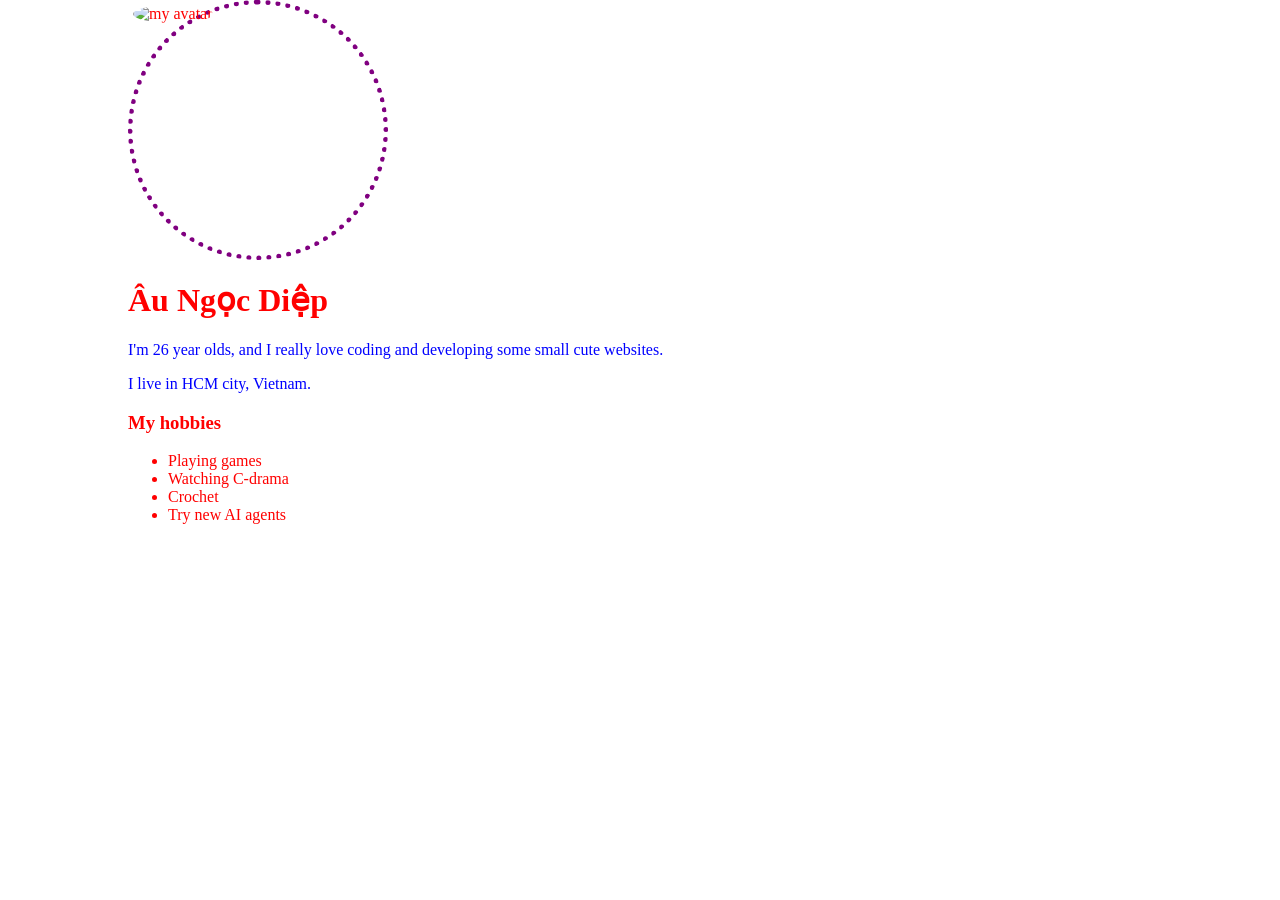
==== B1/index.html @ 19d8b44d "first commit" ====
<!DOCTYPE html>
<html lang="en">

<head>
    <meta charset="UTF-8">
    <meta name="viewport" content="width=device-width, initial-scale=1.0">
    <title>Diep's profile</title>
    <link rel="shortcut icon" href="https://i.pinimg.com/originals/3e/41/9d/3e419de254373fda06cd9a8213f77366.gif"
        type="image/x-icon">
    <link rel="stylesheet" href="./css/style.css">

</head>


<body>

    <div class="avatar">
        <img src="https://encrypted-tbn0.gstatic.com/images?q=tbn:ANd9GcS2iLacjWgOsIP3Itta1rheatuJ9GLpk-1PpR9U2_3V512NZ23-LkTn_vs&s=10"
            alt="my avatar">
    </div>

    <div>
        <h1>Âu Ngọc Diệp</h1>
        <p>I'm 26 year olds, and I really love coding and developing some small cute websites. </p>
        <p>I live in HCM city, Vietnam. </p>
    </div>

    <div>
        <h3>My hobbies</h3>
        <ul>
            <li>Playing games</li>
            <li>Watching C-drama</li>
            <li>Crochet</li>
            <li>Try new AI agents</li>
        </ul>
    </div>

</body>

</html>
---- B1/css/style.css ----
/* universe, priority: 5 */
* {
  color: red;
}

/* tag name, priority: 4 */
p {
  color: blue;
}

/* class name, priority: 3 */
.sub-title {
  color: green;
}

/* id name, priority: 2 */
#sub1 {
  color: yellow;
}

/* inline code, priority: 1
vd: style="color:blueviolet"
*/

/* ============================================= */
body {
  /* vien trong */
  padding: 0 10%;
  /* vien ngoai */
  margin: 0;
  background-image: url("https://mir-s3-cdn-cf.behance.net/project_modules/fs/4e0cc328008799.56e41b35c50a5.gif");
  background-size: cover;
  overflow: hidden;
}

.avatar {
  width: 250px;
  height: 250px;
  border-radius: 50%;
  border: 5px dotted purple;
}

.avatar img {
    width: 100%;
    height: 100%;
    border-radius: 50%;
    object-fit: cover;
}

.avatar:hover {
  transform: scale(1.1);
  transition: all 0.5s;
}
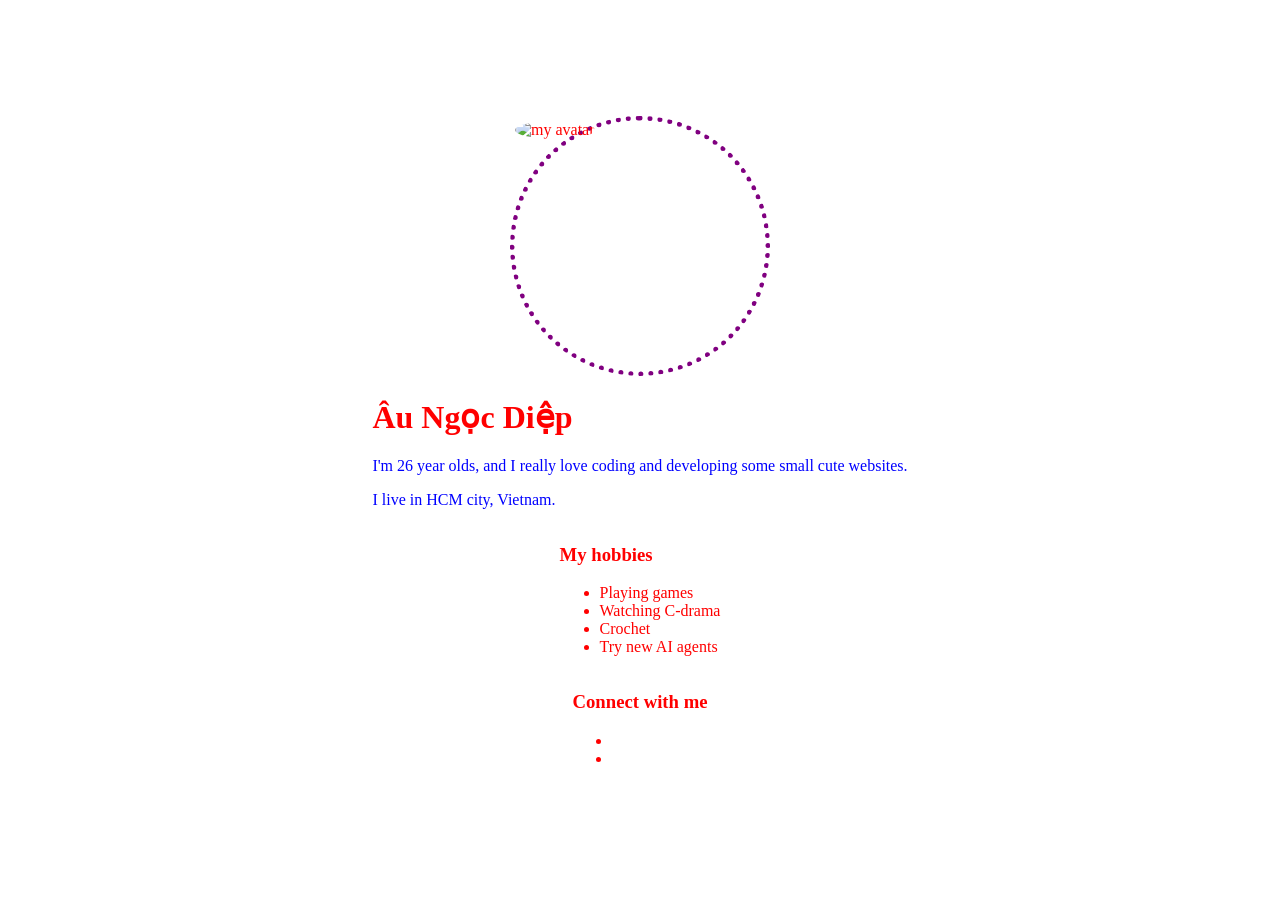
==== commit d99f1995: "b4" ====
--- a/B1/index.html
+++ b/B1/index.html
@@ -7,6 +7,11 @@
     <title>Diep's profile</title>
     <link rel="shortcut icon" href="https://i.pinimg.com/originals/3e/41/9d/3e419de254373fda06cd9a8213f77366.gif"
         type="image/x-icon">
+
+    <link rel="stylesheet" href="https://cdnjs.cloudflare.com/ajax/libs/font-awesome/7.3.1/css/all.min.css"
+        integrity="sha512-QeR2VH+lsBE5LSAe1Q5EnTBbe7XTBubt8dG93Y7gidSgdMCr8nVqKcfKAMyN96SV8KDbZVTDXChatu5G2KQGzg=="
+        crossorigin="anonymous" referrerpolicy="no-referrer">
+
     <link rel="stylesheet" href="./css/style.css">
 
 </head>
@@ -19,13 +24,13 @@
             alt="my avatar">
     </div>
 
-    <div>
+    <div id="info">
         <h1>Âu Ngọc Diệp</h1>
         <p>I'm 26 year olds, and I really love coding and developing some small cute websites. </p>
         <p>I live in HCM city, Vietnam. </p>
     </div>
 
-    <div>
+    <div id="hobbies">
         <h3>My hobbies</h3>
         <ul>
             <li>Playing games</li>
@@ -35,6 +40,25 @@
         </ul>
     </div>
 
+    <div id="connect">
+        <h3>Connect with me</h3>
+        <ul>
+            <!-- github -->
+            <li>
+                <a href="https://github.com/diepan-mindx" target="_blank">
+                    <i class="fa-brands fa-github"></i>
+                </a>
+            </li>
+            <!-- facebook -->
+            <li>
+                <a href="https://www.facebook.com/?locale=vi_VN" target="_blank">
+                    <i class="fa-brands fa-facebook"></i>
+                </a>
+            </li>
+        </ul>
+
+    </div>
+
 </body>
 
 </html>
--- a/B1/css/style.css
+++ b/B1/css/style.css
@@ -31,6 +31,12 @@
   background-image: url("https://mir-s3-cdn-cf.behance.net/project_modules/fs/4e0cc328008799.56e41b35c50a5.gif");
   background-size: cover;
   overflow: hidden;
+  
+  display: flex;
+  justify-content: center;
+  align-items: center;
+  height: 100vh;
+  flex-direction: column;
 }
 
 .avatar {
@@ -50,4 +56,4 @@
 .avatar:hover {
   transform: scale(1.1);
   transition: all 0.5s;
-}+}
